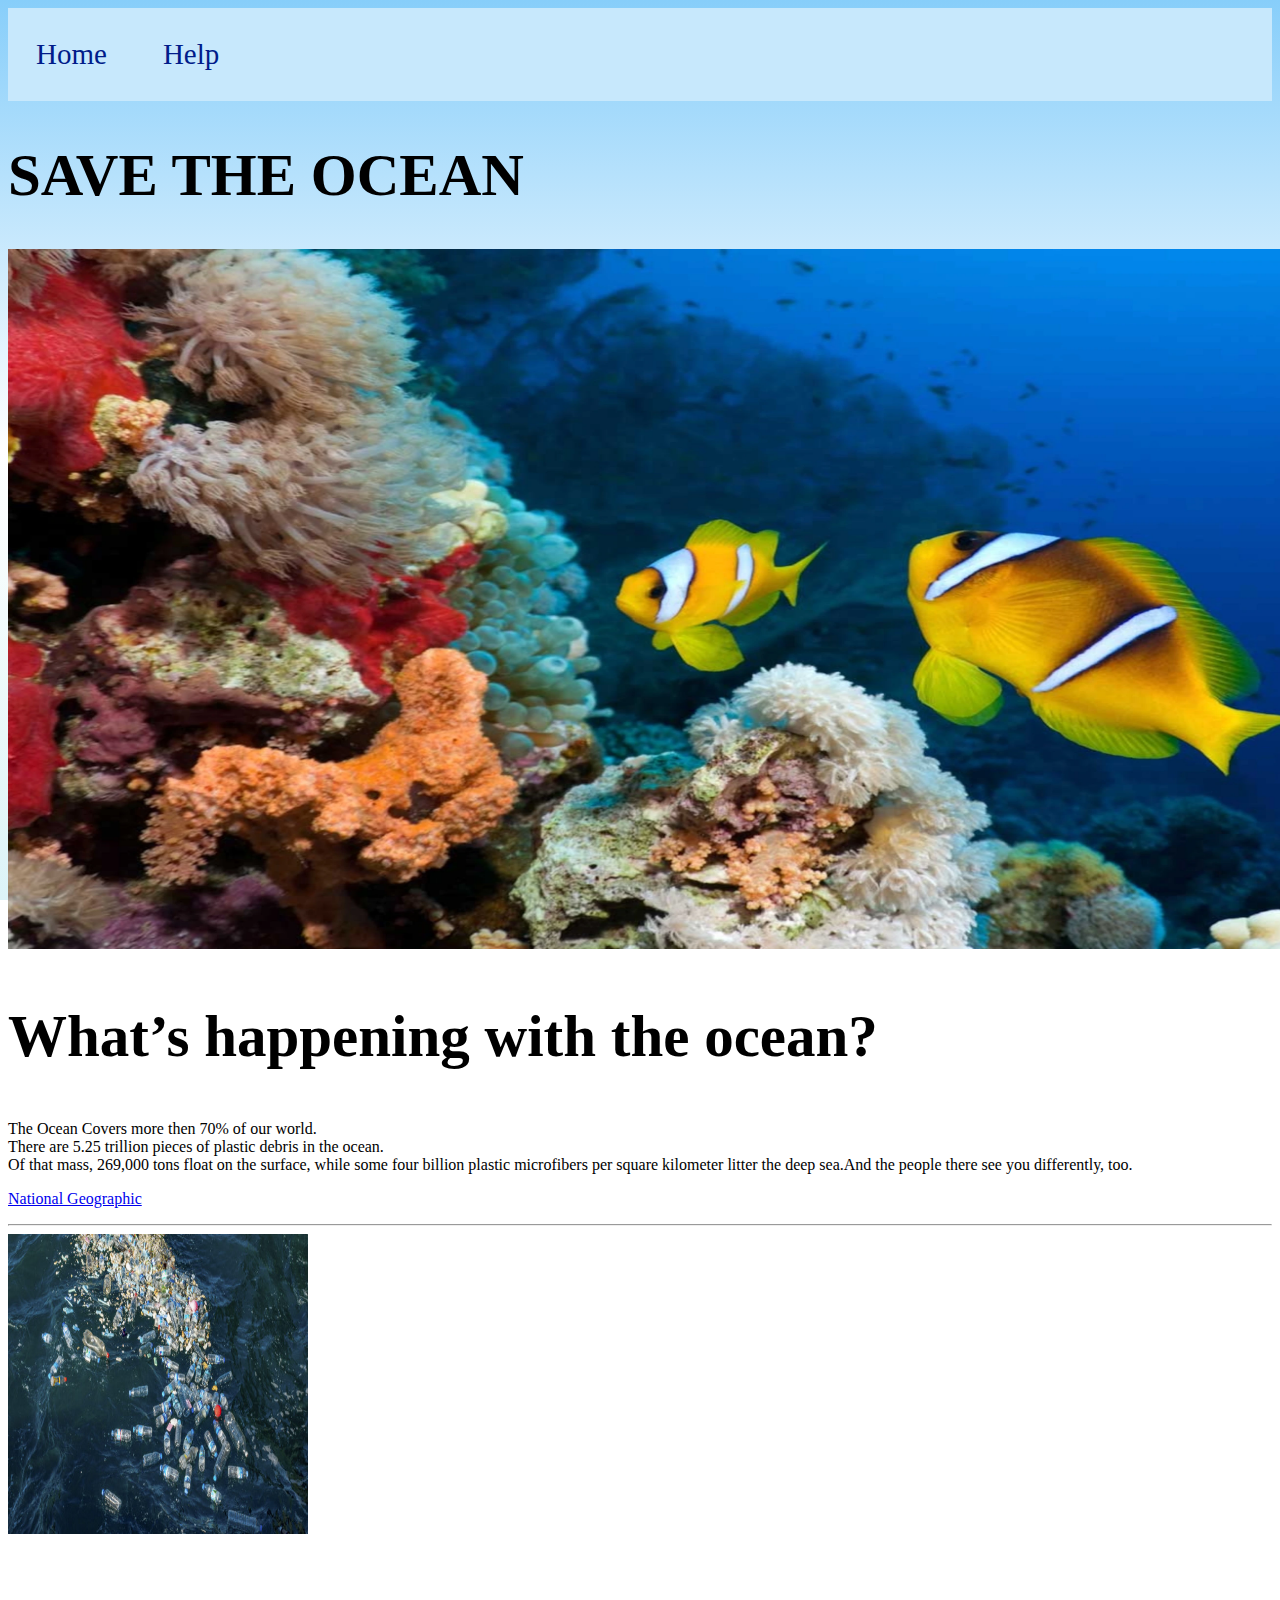
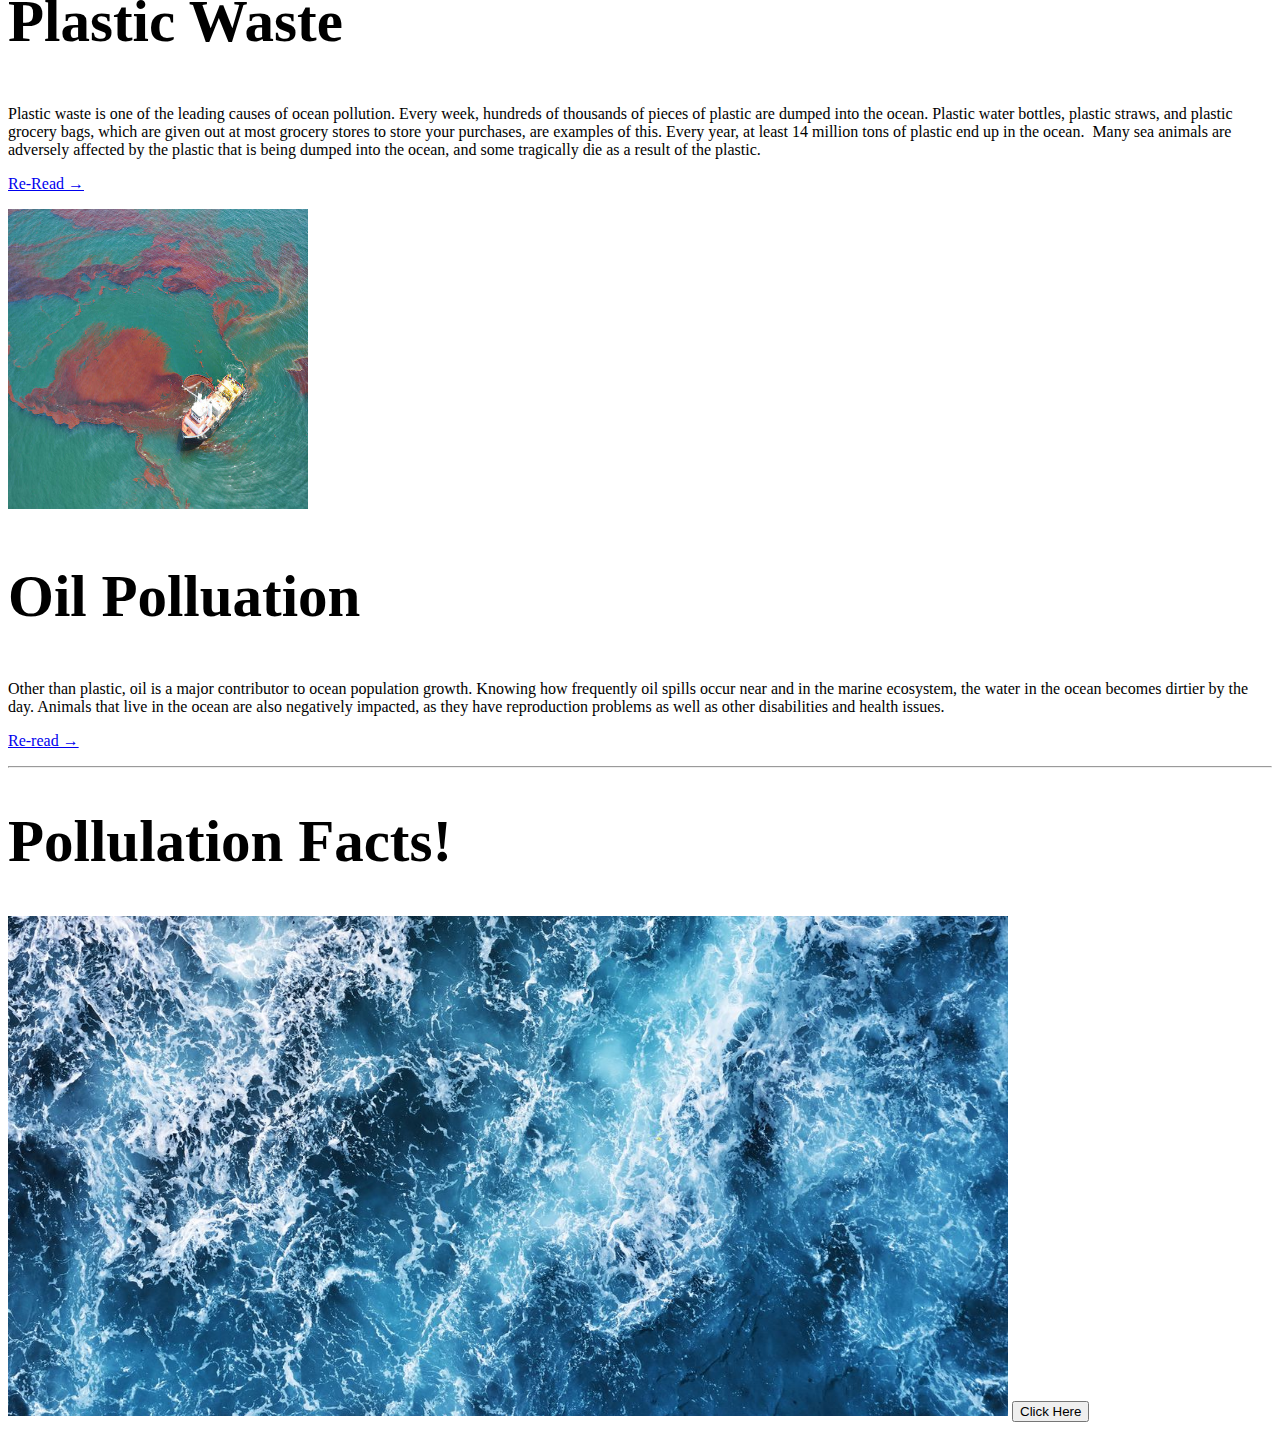
==== index.html @ 9abfeac7 "Initial commit" ====
<!DOCTYPE html>
<html>
  <head>
    
    <title>Sahra M</title>
    <meta charset="utf-8" />
	  <meta http-equiv="X-UA-Compatible" content="IE=edge" />
	  <meta name="viewport" content="width=device-width, initial-scale=1" />

	  <!-- link the webpage's stylesheet -->
	  <link rel="stylesheet" href="/style.css" />

	  <!-- link the webpage's JavaScript file -->
	  <script src="/script.js" defer></script>

  </head>
  <body>
    <header>
      <body><div class = "navbar">
<a href="index.html">Home</a> 
<a href="help.html">Help</a>
    </div>
      </div>
  </div> 
</div>
      <h1> SAVE THE OCEAN </h1>
       </header>
    
    <div class="main image">
        <img src="assets/ocean.webp"width="1500" height="700" alt="Picture of Ocean with fish " /> 
    </div>
    <!--end of main image -->

    <div id="content">
        <div class="wrapper">
            <div class="row">
                <div class="full_column">
                    <h2 class="center">What’s happening with the ocean?</h2>
                    The Ocean Covers more then 70% of our world.                        <br>  There are 5.25 trillion pieces of plastic debris in the ocean.  
 <br> Of that mass, 269,000 tons float on the surface, while some four billion plastic microfibers per square kilometer litter the deep sea.And the people there see you differently, too.
                 

                </p><p><a href="https://education.nationalgeographic.org/resource/ocean-trash-525-trillion-pieces-and-counting-big-questions-remain>Can I call you tonight by Hot Rod  ">National Geographic</a></p>
                </div>
            </div>
            <hr>
            <div class="row">
                <div class="one_half">   <img src="assets/plastic.jpg" width= "300" height="300"/>
                    <h2>Plastic Waste</h2>
                    <p1>Plastic waste is one of the leading causes of ocean pollution. Every week, hundreds of thousands of pieces of plastic are dumped into the ocean. Plastic water bottles, plastic straws, and plastic grocery bags, which are given out at most grocery stores to store your purchases, are examples of this. Every year, at least 14 million tons of plastic end up in the ocean.  Many sea animals are adversely affected by the plastic that is being dumped into the ocean, and some tragically die as a result of the plastic.</p1>
                    <p><a href="#" class="button">Re-Read →</a>
                    </p>
                </div>
                <div class="one_half"> <img src="assets/oil.webp" width= "300" height="300"/>
                     <h2>Oil Polluation</h2>
                    <p1>Other than plastic, oil is a major contributor to ocean population growth. Knowing how frequently oil spills occur near and in the marine ecosystem, the water in the ocean becomes dirtier by the day. Animals that live in the ocean are also negatively impacted, as they have reproduction problems as well as other disabilities and health issues.</p1>
                    <p><a href="#" class="button">Re-read →</a>
                    </p>
                </div>
            </div>
            <hr>
            <div class="row">


  
<!DOCTYPE html>
<html>


	<h1 id="titleText"> Pollulation Facts! </h1>
	<img class="mainImages" 
   <img src="assets/oceanfacts.jpg" width= "1000" height="500"/>

    
     
      <button id="motivateButton">Click Here</button>
      
  </body>
</html>


    
      </main>
     


      
</html>

  </body>
---- style.css ----
.navbar {
  overflow: hidden;
  background-color: rgb(199, 232, 252);
}

.navbar a {
  float: left;
  font-size: 29px;
  color: #001c8a;
  text-align: center;
  padding: 30px 28px;
  text-decoration: none;
}

body {
        color:black;
        font-family: Raleway,Thonburi;
        background-image:linear-gradient(lightskyblue,white,rgb(220, 244, 247));
        background-attachment: fixed;
        background-position:center;
        background-repeat: no-repeat;



h2, h1,h3,h4,h5 {
        color: black;
        font-family: Texturina,Superclarendon; 
        font-size:59px;
p1{
  color: black;
        font-family: Texturina,Superclarendon; 
        font-size:59px;
}
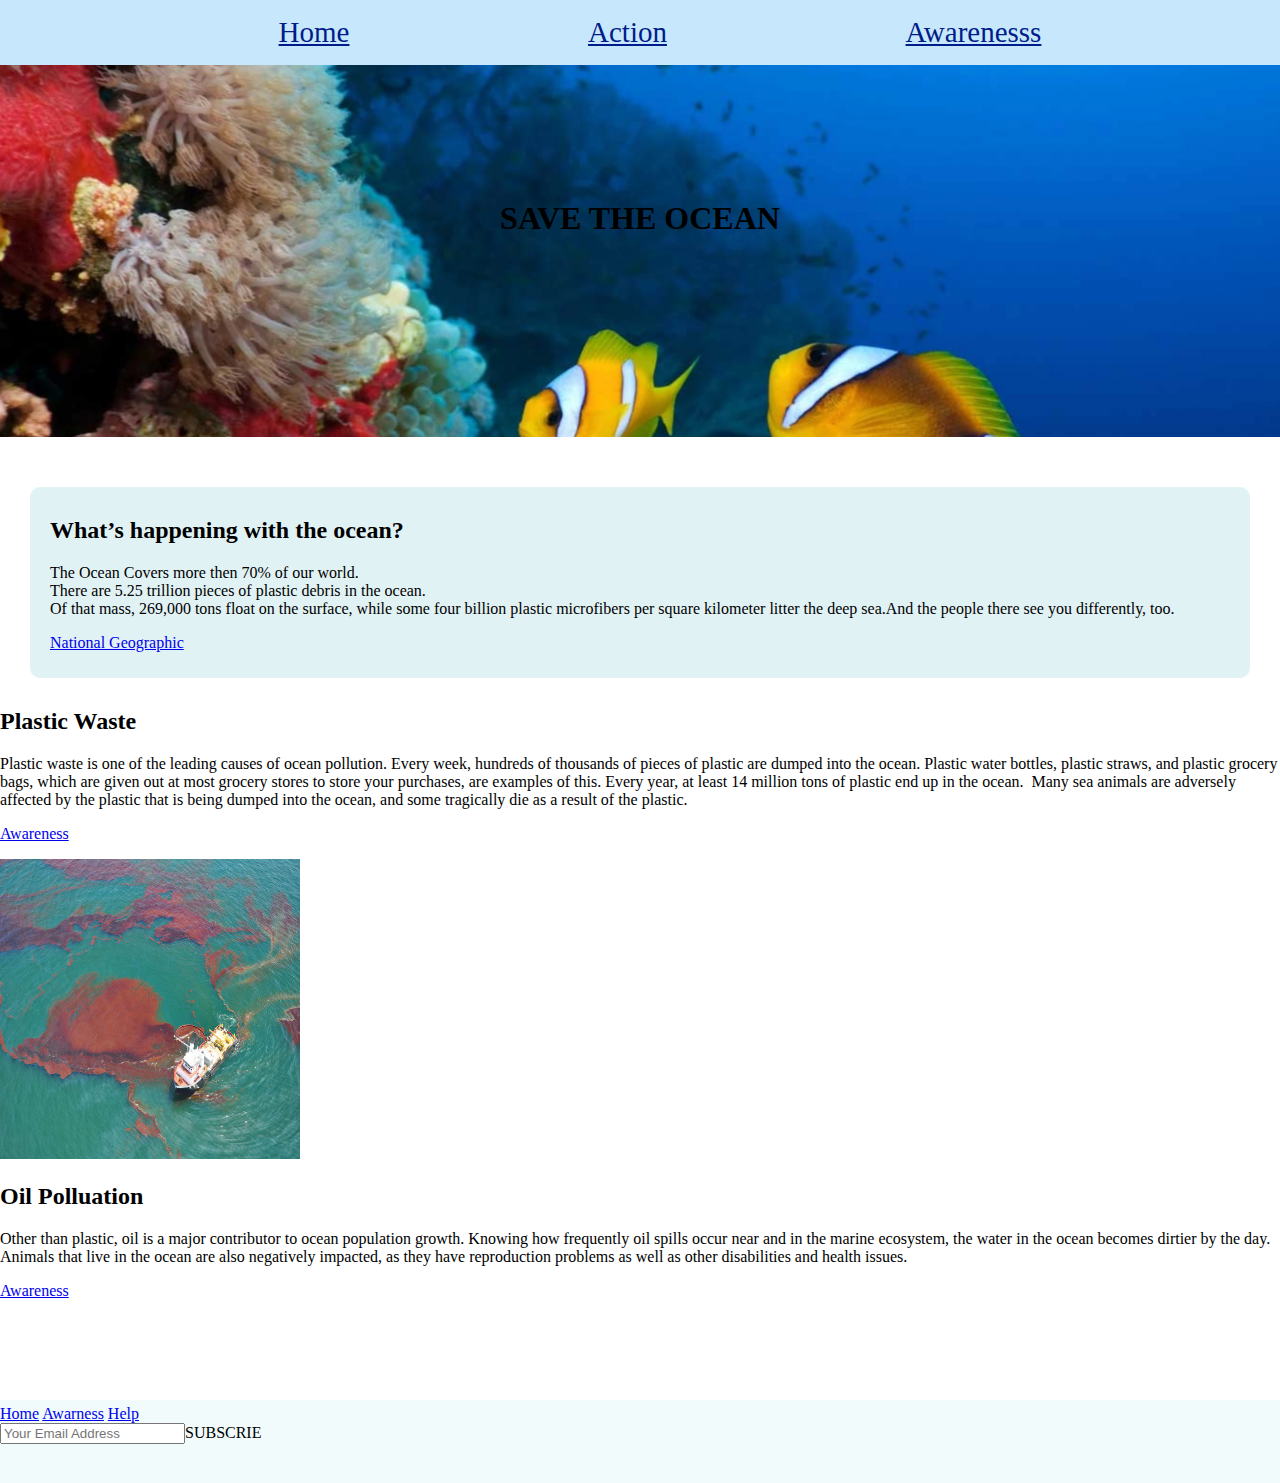
==== commit 5f123072: "cleaning up index added zindex for hero image text deleted game on index.hmtl and moved to awareness" ====
--- a/index.html
+++ b/index.html
@@ -1,90 +1,75 @@
-  <!DOCTYPE html>
-<html>
+<!DOCTYPE html>
+<html lang="en">
   <head>
-    
-    <title>Sahra M</title>
+    <title>Save The Ocean</title>
     <meta charset="utf-8" />
 	  <meta http-equiv="X-UA-Compatible" content="IE=edge" />
-	  <meta name="viewport" content="width=device-width, initial-scale=1" />
+	  <meta name="viewport" content="width=device-width, initial-scale=1" /> 
+	  <!-- link the webpage's stylesheet -->
+	  <link rel="stylesheet" href="CSS/global.css">
+    <link rel="stylesheet" href="CSS/index.css">
+    <!-- link the webpage's JavaScript file -->
+	  <script src="/script.js" defer></script>
+  </head>
 
-	  <!-- link the webpage's stylesheet -->
-	  <link rel="stylesheet" href="/style.css" />
+  <body>
 
-	  <!-- link the webpage's JavaScript file -->
-	  <script src="/script.js" defer></script>
+    <!-- nav bar -->
+    <header class = "navbar">
+      <ul>
+        <li> <a href="index.html">Home</a> </li>
+        <li><a href="help.html">Action</a></li>
+        <li><a href="awareness.html">Awarenesss</a></li>
+      </ul>
+    </header>
+   
+    <!--hero image  -->
+    <h1 id="hero_text"> SAVE THE OCEAN </h1>
 
-  </head>
-  <body>
-    <header>
-      <body><div class = "navbar">
-<a href="index.html">Home</a> 
-<a href="help.html">Help</a>
-    </div>
-      </div>
-  </div> 
-</div>
-      <h1> SAVE THE OCEAN </h1>
-       </header>
-    
-    <div class="main image">
-        <img src="assets/ocean.webp"width="1500" height="700" alt="Picture of Ocean with fish " /> 
-    </div>
-    <!--end of main image -->
-
-    <div id="content">
-        <div class="wrapper">
+    <!-- main  -->
+    <main id="content">
+          <section id="happening">
+            <h2>What’s happening with the ocean?</h2> 
             <div class="row">
-                <div class="full_column">
-                    <h2 class="center">What’s happening with the ocean?</h2>
-                    The Ocean Covers more then 70% of our world.                        <br>  There are 5.25 trillion pieces of plastic debris in the ocean.  
- <br> Of that mass, 269,000 tons float on the surface, while some four billion plastic microfibers per square kilometer litter the deep sea.And the people there see you differently, too.
-                 
-
-                </p><p><a href="https://education.nationalgeographic.org/resource/ocean-trash-525-trillion-pieces-and-counting-big-questions-remain>Can I call you tonight by Hot Rod  ">National Geographic</a></p>
-                </div>
+              <div class="full_column">
+              <p>The Ocean Covers more then 70% of our world.                        <br>  There are 5.25 trillion pieces of plastic debris in the ocean.  
+                <br> Of that mass, 269,000 tons float on the surface, while some four billion plastic microfibers per square kilometer litter the deep sea.And the people there see you differently, too.</p><a href="https://education.nationalgeographic.org/resource/ocean-trash-525-trillion-pieces-and-counting-big-questions-remain>Can I call you tonight by Hot Rod  ">National Geographic</a></p>
+              </div>
             </div>
-            <hr>
+          </section>
+            
+          <!-- plastic section -->
+          <section id="plastic_section">
             <div class="row">
-                <div class="one_half">   <img src="assets/plastic.jpg" width= "300" height="300"/>
+                <div class="one_half">   
                     <h2>Plastic Waste</h2>
                     <p1>Plastic waste is one of the leading causes of ocean pollution. Every week, hundreds of thousands of pieces of plastic are dumped into the ocean. Plastic water bottles, plastic straws, and plastic grocery bags, which are given out at most grocery stores to store your purchases, are examples of this. Every year, at least 14 million tons of plastic end up in the ocean.  Many sea animals are adversely affected by the plastic that is being dumped into the ocean, and some tragically die as a result of the plastic.</p1>
-                    <p><a href="#" class="button">Re-Read →</a>
+                    <p><a href="#">Awareness</a>
                     </p>
                 </div>
                 <div class="one_half"> <img src="assets/oil.webp" width= "300" height="300"/>
                      <h2>Oil Polluation</h2>
                     <p1>Other than plastic, oil is a major contributor to ocean population growth. Knowing how frequently oil spills occur near and in the marine ecosystem, the water in the ocean becomes dirtier by the day. Animals that live in the ocean are also negatively impacted, as they have reproduction problems as well as other disabilities and health issues.</p1>
-                    <p><a href="#" class="button">Re-read →</a>
+                    <p><a href="#">Awareness</a>
                     </p>
+
+                  
+     
                 </div>
             </div>
-            <hr>
-            <div class="row">
-
-
-  
-<!DOCTYPE html>
-<html>
-
-
-	<h1 id="titleText"> Pollulation Facts! </h1>
-	<img class="mainImages" 
-   <img src="assets/oceanfacts.jpg" width= "1000" height="500"/>
-
-    
-     
-      <button id="motivateButton">Click Here</button>
-      
+          </section>
+    </main>
+    <footer>
+      <a href ="#">Home</a>
+      <a href ="#">Awarness</a>
+      <a href ="#">Help</a>
+      <form>
+        <input type = "text"placeholder="Your Email Address"
+          <button type ="submit">SUBSCRIE</button>
+      </form>
+      <br>
+    </p>
+  </footer>
   </body>
 </html>
 
-
-    
-      </main>
-     
-
-
-      
-</html>
-
-  </body>
--- a/CSS/global.css
+++ b/CSS/global.css
@@ -0,0 +1,45 @@
+
+
+html,body{
+  margin: 0;
+  padding:0;
+}
+
+.navbar {
+  top: 0;
+  width: 100%;
+  position:fixed;
+  background-color: rgb(199, 232, 252);
+}
+
+.navbar ul{
+  display: flex;
+  list-style: none;
+  justify-content: space-evenly;
+}
+
+.navbar a {
+  float: left;
+  font-size: 29px;
+  color: #001c8a;
+  text-align: center;
+}
+
+
+
+h2, h1,h3,h4,h5 {
+        color: black;
+        font-family: Texturina,Superclarendon; 
+}
+p1{
+  color: black;
+        font-family: Texturina,Superclarendon; 
+}
+
+/* .wrapper section{ */
+  /* display: flex; */
+  /* flex-direction: row-reverse; */
+/* } */
+#row{
+  margin: 20px;
+}
--- a/CSS/index.css
+++ b/CSS/index.css
@@ -0,0 +1,41 @@
+body {
+   
+    color:black;
+    font-family: Raleway,Thonburi;
+    background-image:url(/assets/ocean.webp);
+    background-size: 100%;
+    background-attachment: absolute;
+    /* background-position:center; */
+    background-repeat: no-repeat;
+}
+
+
+#hero_text{
+    top: 10%;
+    margin: 200px auto;   
+    position: relative;
+    margin-right: 4;
+    text-align:center;
+    z-index:-1;
+}
+#hero_image{
+    width: 100%;
+}
+
+footer {
+    background-color: #f1fbfc;
+    margin: 100px 0 0 0;
+    padding: 5px 0;
+}
+
+main{
+    background-color:rgb(255, 255, 255); 
+    padding-top: 20px;
+}
+#happening{
+    margin:30px;
+    padding: 10px 20px;
+    background-color:rgb(225, 242, 245);
+    border-radius: 10px;
+    box-shadow: ;
+}
